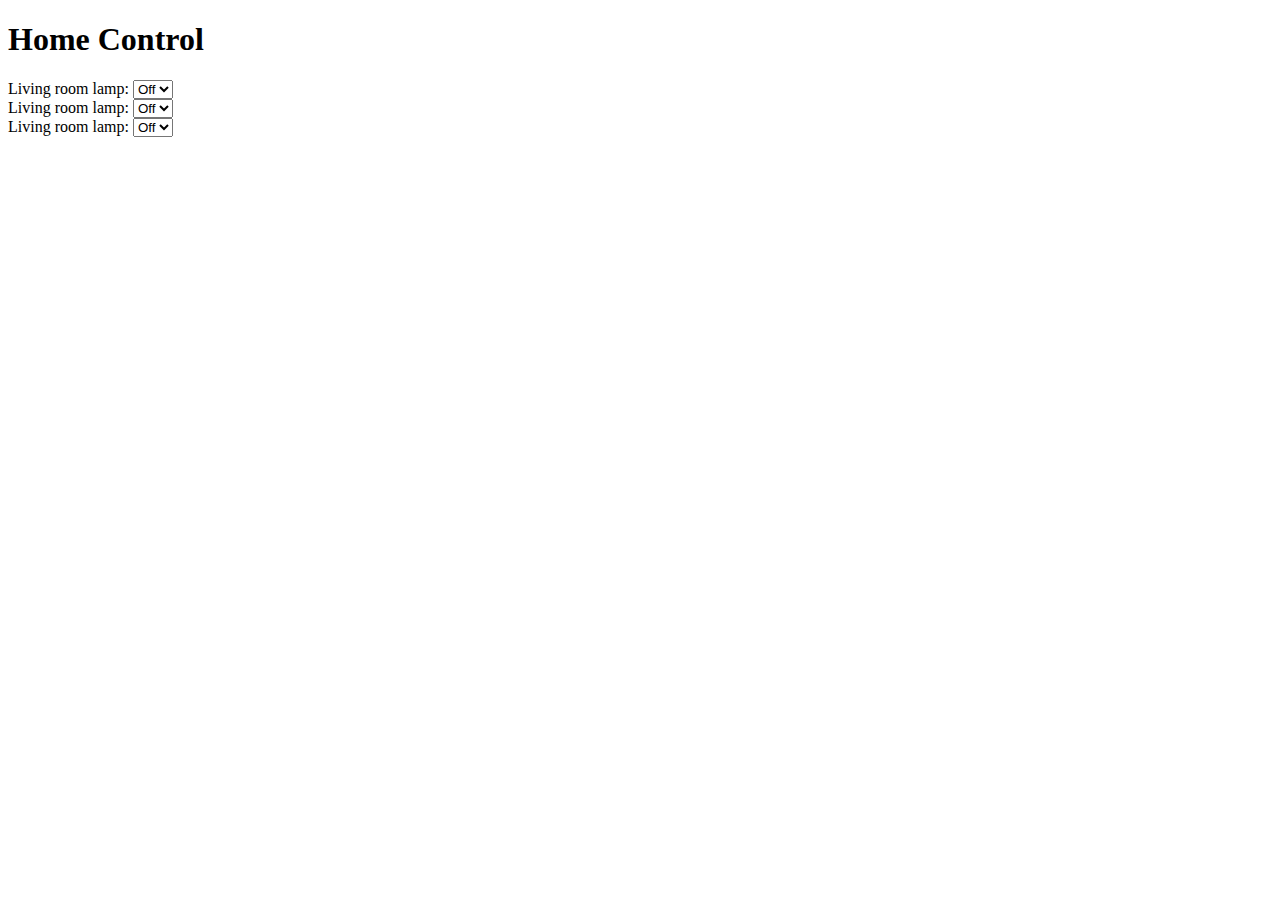
==== index.html @ 1a09f292 "more" ====
<!--
	jQuery Mobile Starter
	/snippets/forms.html
-->
<!doctype html>
<html>
<head>
	<title> PhoneGap & jQuery Mobile Starter - Forms & Elements</title>

	<meta charset="utf-8">
	<meta name="viewport" content="width=device-width, initial-scale=1">

  <link rel="stylesheet"  href="./css/jquery.mobile.structure.css" />
  <link rel="stylesheet" href="./css/jquery.mobile.theme.css" />
  <link rel="stylesheet" href="./css/application.css" />
  
  <script>
    var userAgent = navigator.userAgent + '';
    if (userAgent.indexOf('iPhone') > -1) {
      document.write('<script src="./js/lib/cordova-iphone.js"></sc' + 'ript>');
      var mobile_system = 'iphone';
    } else if (userAgent.indexOf('Android') > -1) {
      document.write('<script src="./js/lib/cordova-android.js"></sc' + 'ript>');
      var mobile_system = 'android';
    } else {
      var mobile_system = '';
    }
  </script>
  
  <script src="./js/lib/jquery.js"></script>
  <!-- your scripts here -->
  <script src="./js/app/app.js"></script>
  <script src="./js/app/bootstrap.js"></script>
  <script src="./js/lib/jquery.mobile.js"></script>

  <style type="text/css">
.ui-li .ui-btn-inner a.ui-link-inherit, .ui-li-static.ui-li {
    display: block !important;
    padding: 0.9em 75px 0.9em 15px !important;
}
div.ui-slider-switch {
    position: absolute !important;
    right: 0 !important;
    width: 25% !important;
    margin-top:5px !important;
}

.ui-field-contain {
	margin:0 !important;
	padding:8px !important;
}

  </style>


</head> 
<body> 
	<div data-role="page">

		<div data-role="header">
			<h1>Home Control</h1>
		</div>

		<div data-role="content">




<form action="#" method="get">

	<div data-role="fieldcontain">
		<label for="slider">Living room lamp:</label>
		<select name="slider" id="slider" class="slider" data-role="slider" device="livingroomlamp">
			<option value="off">Off</option>
			<option value="on">On</option>
		</select>
	</div>
	<div data-role="fieldcontain">
		<label for="slider">Living room lamp:</label>
		<select name="slider" id="slider" class="slider" data-role="slider" device="livingroomlamp2">
			<option value="off">Off</option>
			<option value="on">On</option>
		</select>
	</div>
	<div data-role="fieldcontain">
		<label for="slider">Living room lamp:</label>
		<select name="slider" id="slider" class="slider" data-role="slider" device="livingroomlamp3">
			<option value="off">Off</option>
			<option value="on">On</option>
		</select>
	</div>



	</div>
</body>
</html>
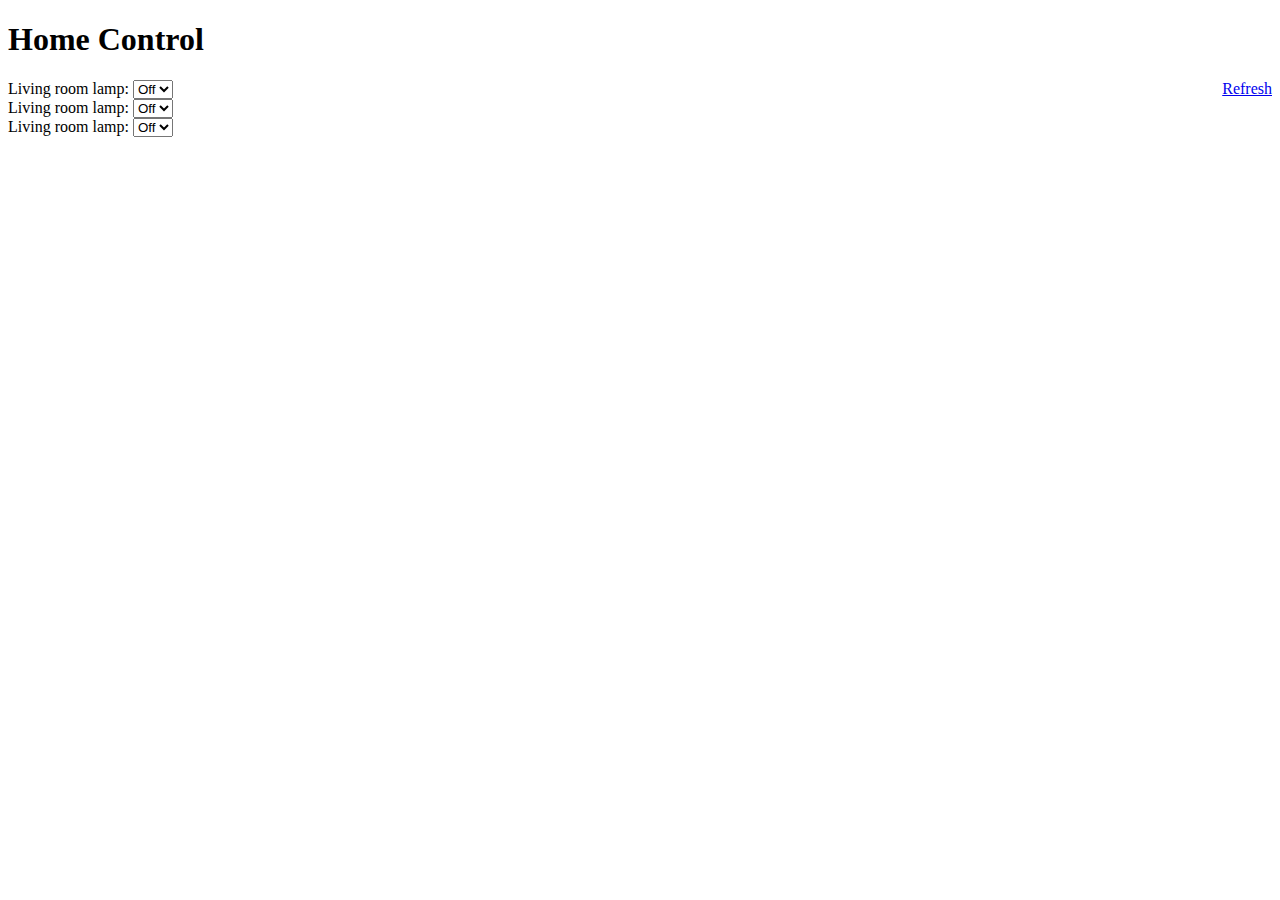
==== commit 4ee67328: "refresh" ====
--- a/index.html
+++ b/index.html
@@ -59,6 +59,7 @@
 
 		<div data-role="header">
 			<h1>Home Control</h1>
+			<a href="#" id="refreshStatus" data-icon="refresh" style="float:right !important;">Refresh</a>
 		</div>
 
 		<div data-role="content">
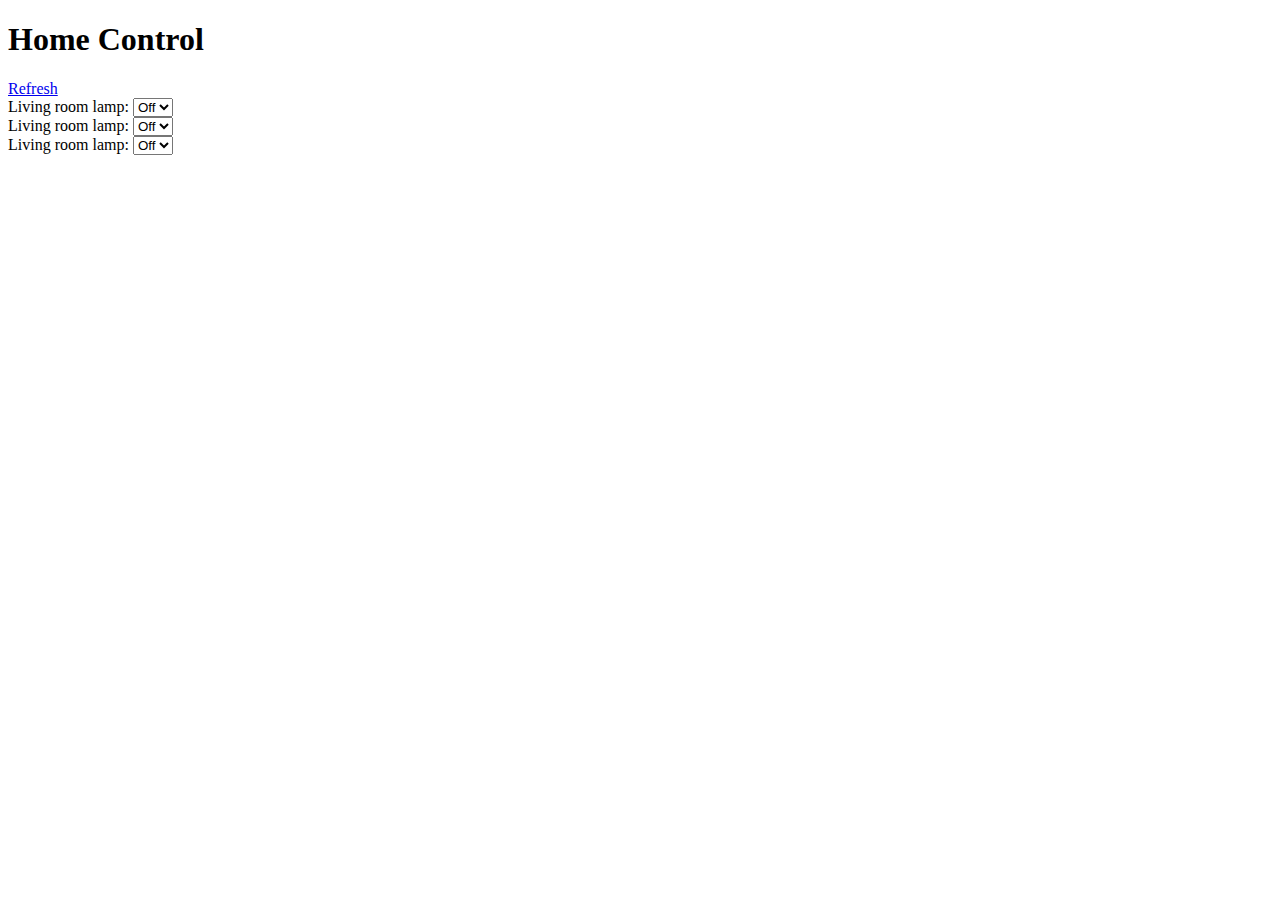
==== commit d5908211: "new icon" ====
--- a/index.html
+++ b/index.html
@@ -59,7 +59,7 @@
 
 		<div data-role="header">
 			<h1>Home Control</h1>
-			<a href="#" id="refreshStatus" data-icon="refresh" style="float:right !important;">Refresh</a>
+			<a href="#" id="refresh" data-icon="refresh" style="background:url(css/themes/default/images/icons-png/refresh-black.png) no-repeat !important; background-position:9px 10px !important;">Refresh</a>
 		</div>
 
 		<div data-role="content">
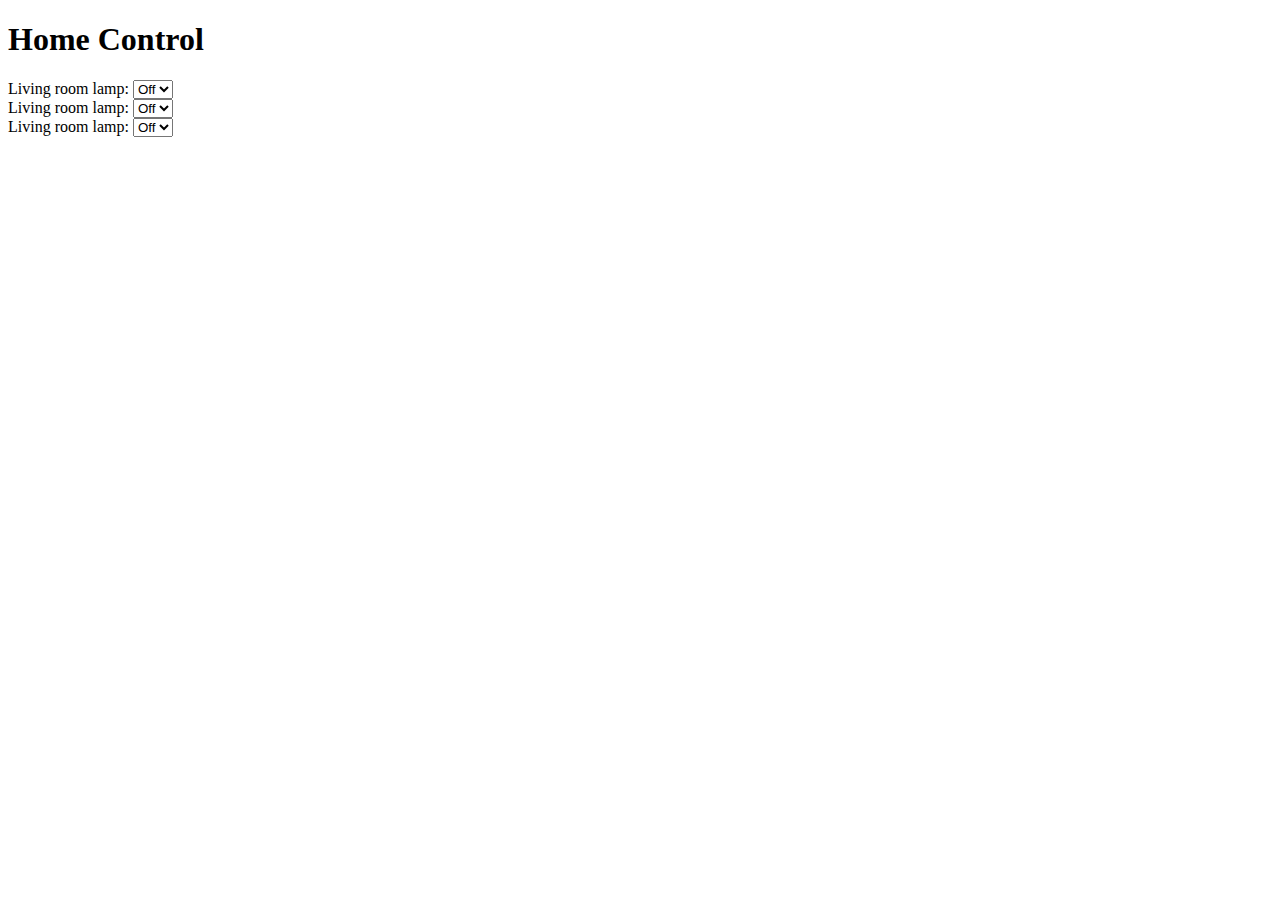
==== commit 0f5c53a9: "websocket yay" ====
--- a/index.html
+++ b/index.html
@@ -59,7 +59,6 @@
 
 		<div data-role="header">
 			<h1>Home Control</h1>
-			<a href="#" id="refresh" data-icon="refresh" style="background:url(css/themes/default/images/icons-png/refresh-black.png) no-repeat !important; background-position:9px 10px !important;">Refresh</a>
 		</div>
 
 		<div data-role="content">
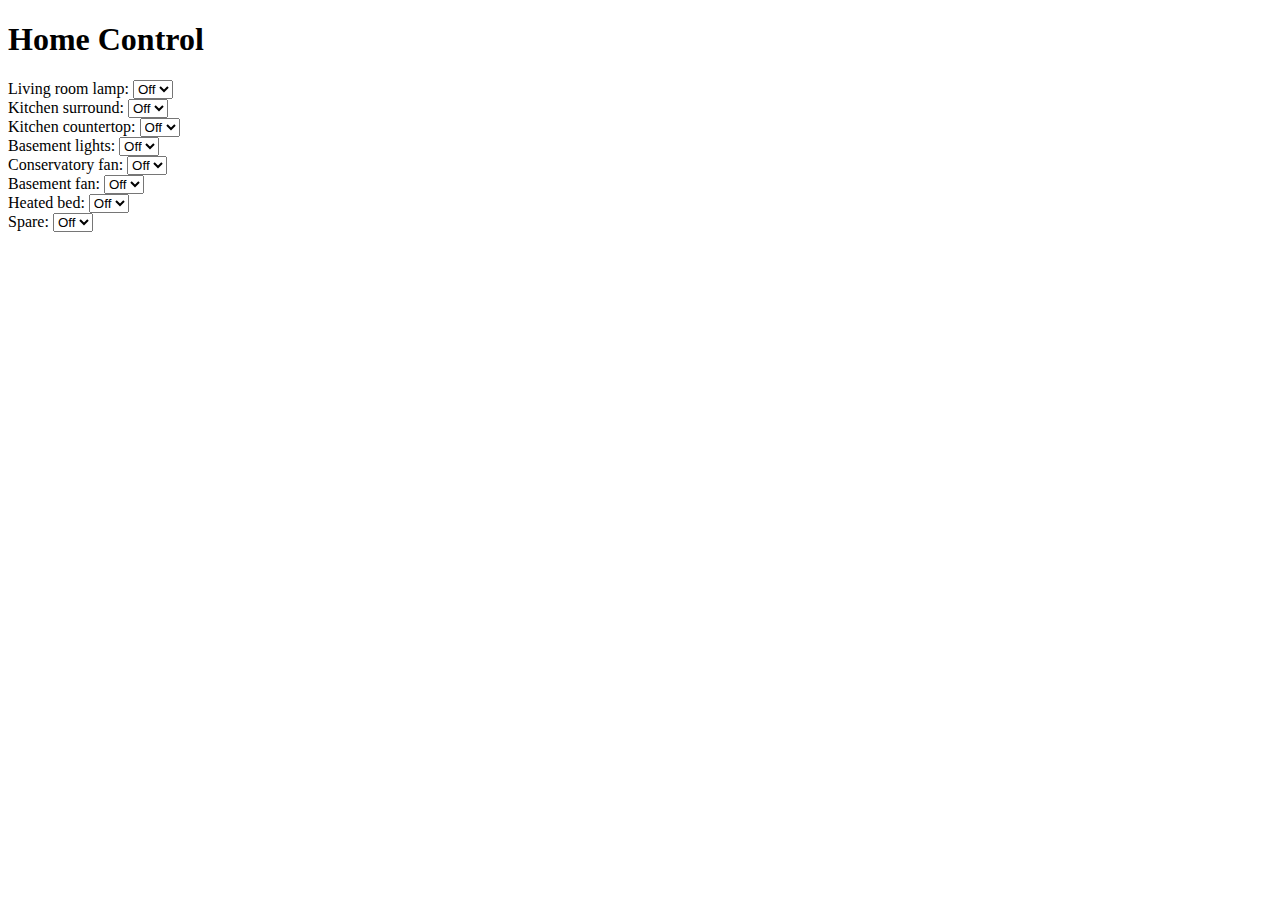
==== commit cf31bac9: "new" ====
--- a/index.html
+++ b/index.html
@@ -76,15 +76,50 @@
 		</select>
 	</div>
 	<div data-role="fieldcontain">
-		<label for="slider">Living room lamp:</label>
-		<select name="slider" id="slider" class="slider" data-role="slider" device="livingroomlamp2">
+		<label for="slider">Kitchen surround:</label>
+		<select name="slider" id="slider" class="slider" data-role="slider" device="kitchensurround">
 			<option value="off">Off</option>
 			<option value="on">On</option>
 		</select>
 	</div>
 	<div data-role="fieldcontain">
-		<label for="slider">Living room lamp:</label>
-		<select name="slider" id="slider" class="slider" data-role="slider" device="livingroomlamp3">
+		<label for="slider">Kitchen countertop:</label>
+		<select name="slider" id="slider" class="slider" data-role="slider" device="kitchencountertop">
+			<option value="off">Off</option>
+			<option value="on">On</option>
+		</select>
+	</div>
+	<div data-role="fieldcontain">
+		<label for="slider">Basement lights:</label>
+		<select name="slider" id="slider" class="slider" data-role="slider" device="basementlights">
+			<option value="off">Off</option>
+			<option value="on">On</option>
+		</select>
+	</div>
+	<div data-role="fieldcontain">
+		<label for="slider">Conservatory fan:</label>
+		<select name="slider" id="slider" class="slider" data-role="slider" device="conservatoryfan">
+			<option value="off">Off</option>
+			<option value="on">On</option>
+		</select>
+	</div>
+	<div data-role="fieldcontain">
+		<label for="slider">Basement fan:</label>
+		<select name="slider" id="slider" class="slider" data-role="slider" device="basementfan">
+			<option value="off">Off</option>
+			<option value="on">On</option>
+		</select>
+	</div>
+	<div data-role="fieldcontain">
+		<label for="slider">Heated bed:</label>
+		<select name="slider" id="slider" class="slider" data-role="slider" device="heatedbed">
+			<option value="off">Off</option>
+			<option value="on">On</option>
+		</select>
+	</div>
+	<div data-role="fieldcontain">
+		<label for="slider">Spare:</label>
+		<select name="slider" id="slider" class="slider" data-role="slider" device="spare">
 			<option value="off">Off</option>
 			<option value="on">On</option>
 		</select>
@@ -92,6 +127,9 @@
 
 
 
+
+
+
 	</div>
 </body>
 </html>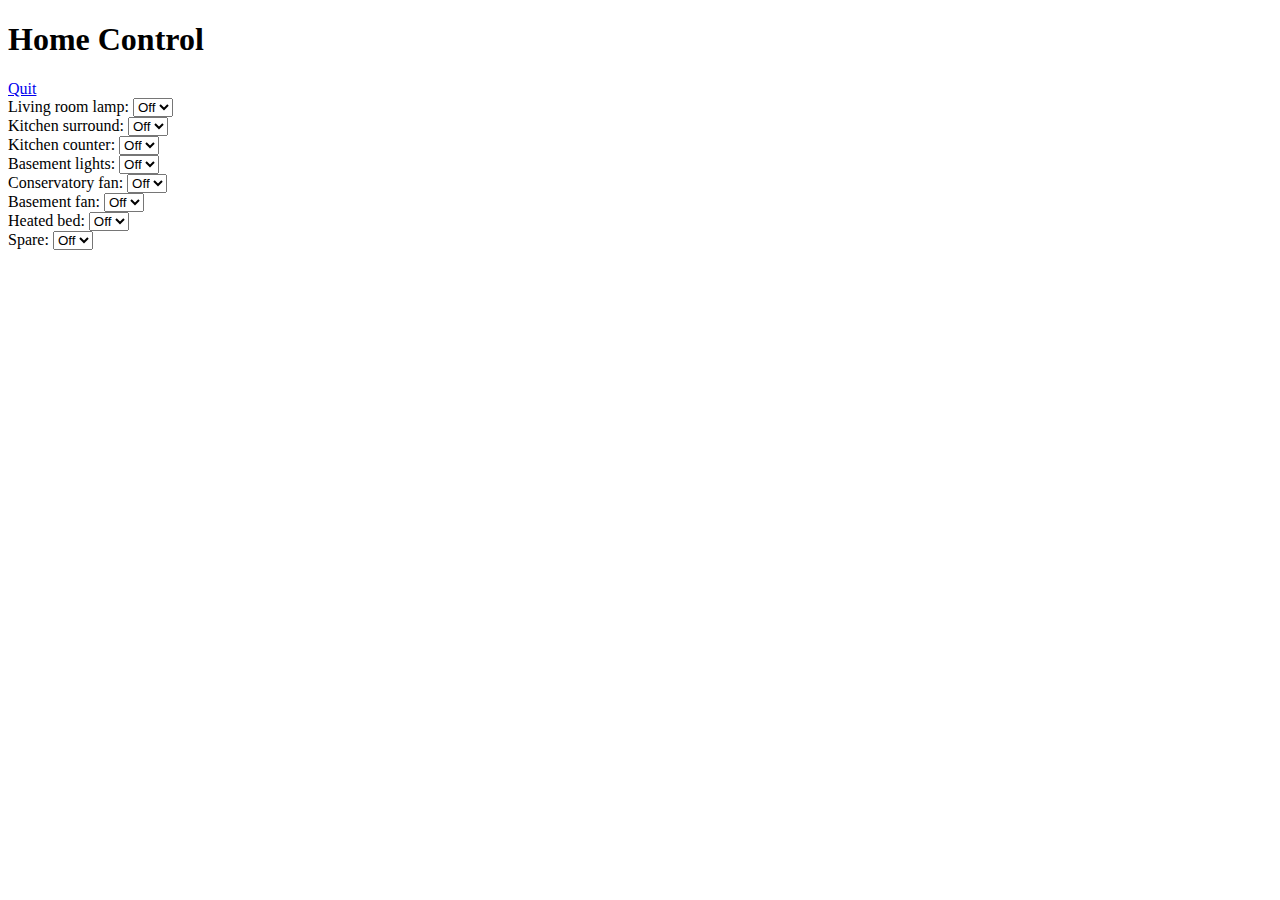
==== commit f02d1ffc: "quit" ====
--- a/index.html
+++ b/index.html
@@ -59,6 +59,7 @@
 
 		<div data-role="header">
 			<h1>Home Control</h1>
+			<a href="#" id="quit">Quit</a>
 		</div>
 
 		<div data-role="content">
@@ -83,8 +84,8 @@
 		</select>
 	</div>
 	<div data-role="fieldcontain">
-		<label for="slider">Kitchen countertop:</label>
-		<select name="slider" id="slider" class="slider" data-role="slider" device="kitchencountertop">
+		<label for="slider">Kitchen counter:</label>
+		<select name="slider" id="slider" class="slider" data-role="slider" device="kitchencounter">
 			<option value="off">Off</option>
 			<option value="on">On</option>
 		</select>
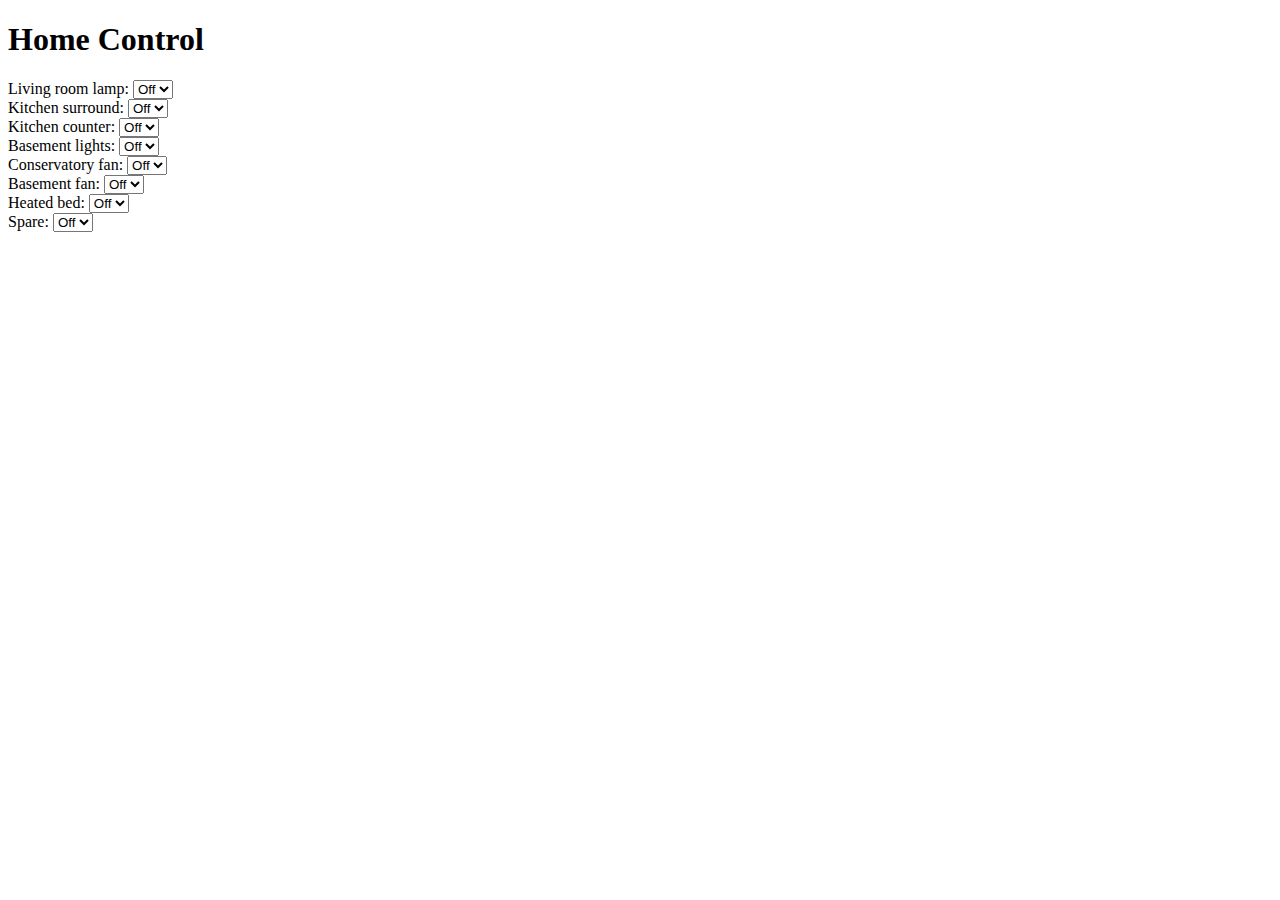
==== commit 58f18098: "hh" ====
--- a/index.html
+++ b/index.html
@@ -59,7 +59,6 @@
 
 		<div data-role="header">
 			<h1>Home Control</h1>
-			<a href="#" id="quit">Quit</a>
 		</div>
 
 		<div data-role="content">
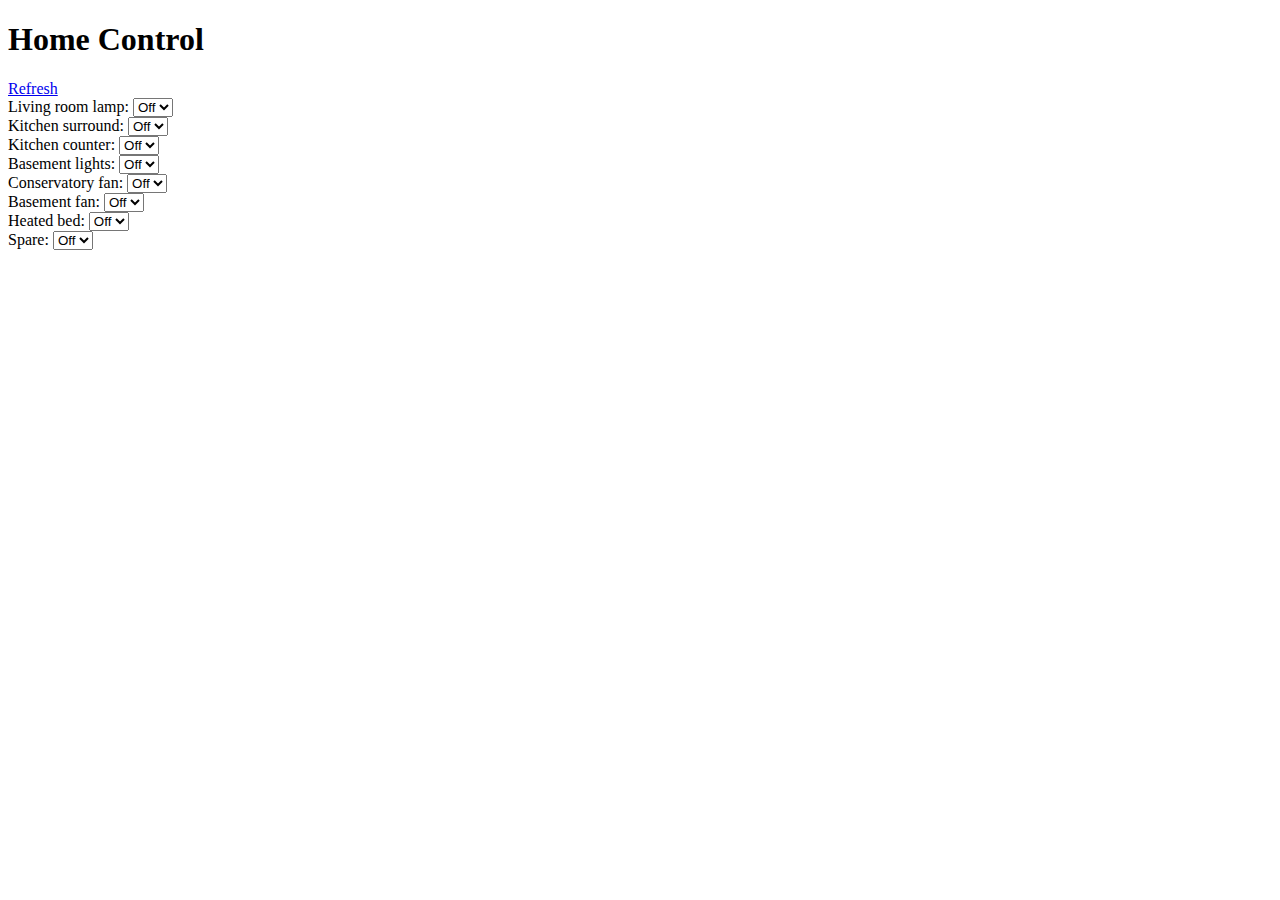
==== commit 360c3406: "added reload" ====
--- a/index.html
+++ b/index.html
@@ -59,6 +59,7 @@
 
 		<div data-role="header">
 			<h1>Home Control</h1>
+			<a href="#" id="reload">Refresh</a>
 		</div>
 
 		<div data-role="content">
